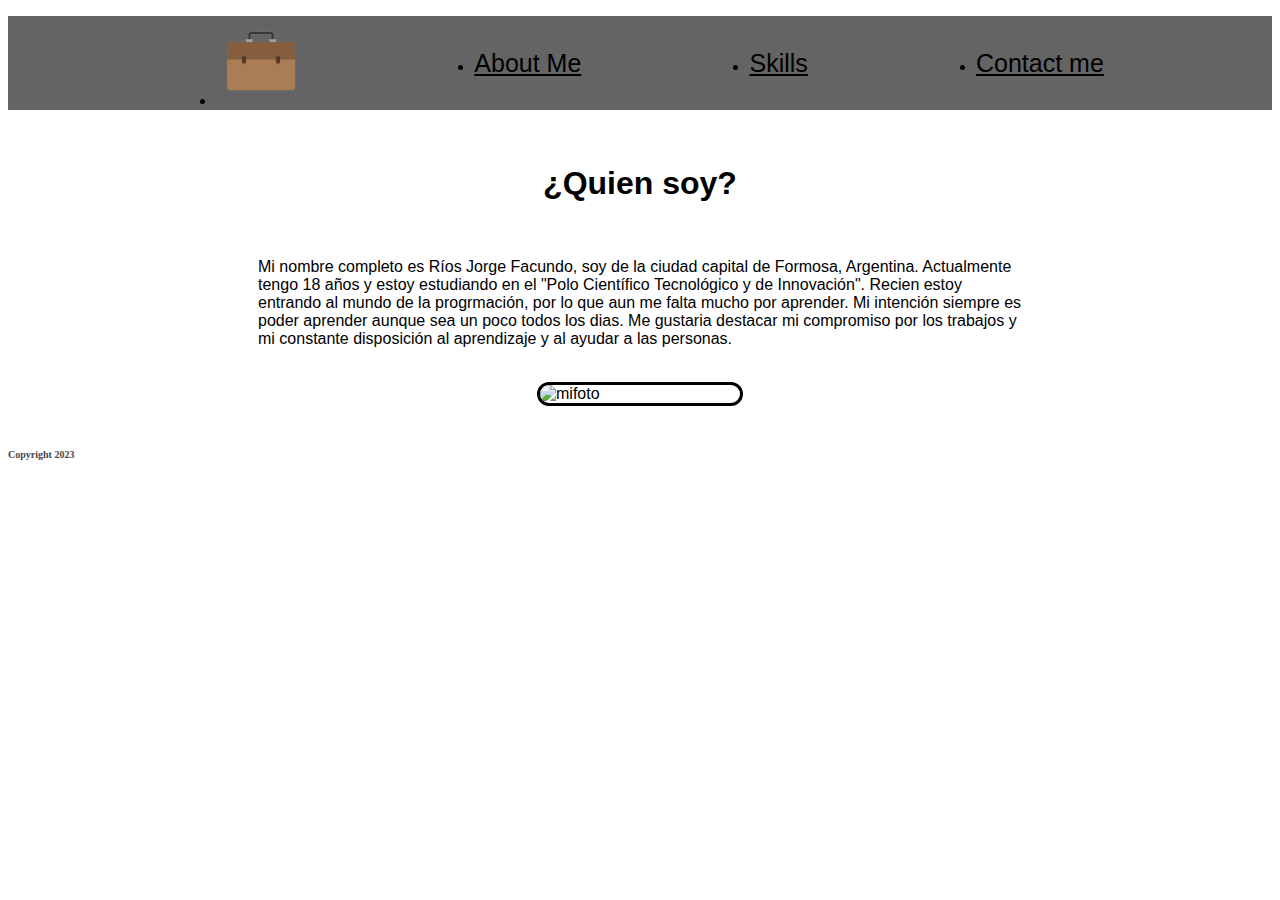
==== HTML/aboutme.html @ fd0b4001 "Se hicieron cambios en los css" ====
<!doctype html>
<html lang="en">

<head>
    <meta charset="utf-8">
    <meta name="viewport" content="width=device-width, initial-scale=1">
    <link href="https://cdn.jsdelivr.net/npm/bootstrap@5.1.3/dist/css/bootstrap.min.css" rel="stylesheet"
        integrity="sha384-1BmE4kWBq78iYhFldvKuhfTAU6auU8tT94WrHftjDbrCEXSU1oBoqyl2QvZ6jIW3" crossorigin="anonymous">
    <link rel="stylesheet" href="../CSS/aboutme.css">

    <title>Sobre mí</title>
</head>

<body>
    <header>
        <nav>
            <ul class="nav">
                <li class="nav-item">
                    <a class="nav-item" href="index.html">
                        <img src="../IMG/image-removebg-preview.png" width="90px" alt="">
                    </a>
                </li>
                <li class="nav-item">
                    <a class="nav-link" href="aboutme.html">About Me</a>
                </li>
                <li class="nav-item">
                    <a class="nav-link" href="skills.html">Skills</a>
                </li>
                <li class="nav-item">
                    <a class="nav-link" href="contactme.html">Contact me</a>
                </li>
            </ul>
        </nav>
    </header>

    <main>
        <br>
        <h1>¿Quien soy?</h1>
        <br>
        <p>Mi nombre completo es Ríos Jorge Facundo, soy de la ciudad capital de Formosa, Argentina. Actualmente
            tengo 18 años y estoy estudiando en el "Polo Científico Tecnológico y de Innovación".
            Recien estoy entrando al mundo de la progrmación, por lo que aun me falta mucho por aprender. Mi intención
            siempre es poder aprender aunque sea un poco todos los dias. Me gustaria destacar mi compromiso por los
            trabajos y mi constante disposición al aprendizaje y al ayudar a las personas. </p>
        <br>
        <img src="../IMG/mifoto.jpg" width="200px" alt="mifoto">
    </main>
    <br><br>
    <footer>
        <h1>
            Copyright 2023
        </h1>
    </footer>
    <script src="https://cdn.jsdelivr.net/npm/bootstrap@5.1.3/dist/js/bootstrap.bundle.min.js"
        integrity="sha384-ka7Sk0Gln4gmtz2MlQnikT1wXgYsOg+OMhuP+IlRH9sENBO0LRn5q+8nbTov4+1p"
        crossorigin="anonymous"></script>
</body>

</html>
---- CSS/aboutme.css ----
body {
    background-color: white;
}

.nav {
    background-color: rgb(100, 100, 100);
    display: flex;
    justify-content: space-evenly;
    align-items: center;
}

.nav-link {
    transition: 0.1s;
    font-size: 25px;
    color: black;
    font-family: 'Gill Sans', 'Gill Sans MT', Calibri, 'Trebuchet MS', sans-serif;
}

.nav-link:hover {
    background-color: black;
    transform: scale(1.2);
    color: rgb(238, 238, 238);
}

main {
    font-family: 'Lucida Sans', 'Lucida Sans Regular', 'Lucida Grande', 'Lucida Sans Unicode', Geneva, Verdana, sans-serif;
    margin-left: 250px;
    margin-right: 250px;
    display: flex;
    flex-direction: column;
    align-items: center;
}


main img {
    border-radius: 200px;
    border: solid black 3px
}

footer h1 {
    display: flex;
    justify-content: end;
    align-items: end;
    float: left;
    color: rgb(71, 71, 71);
    font-size: 10px;
}
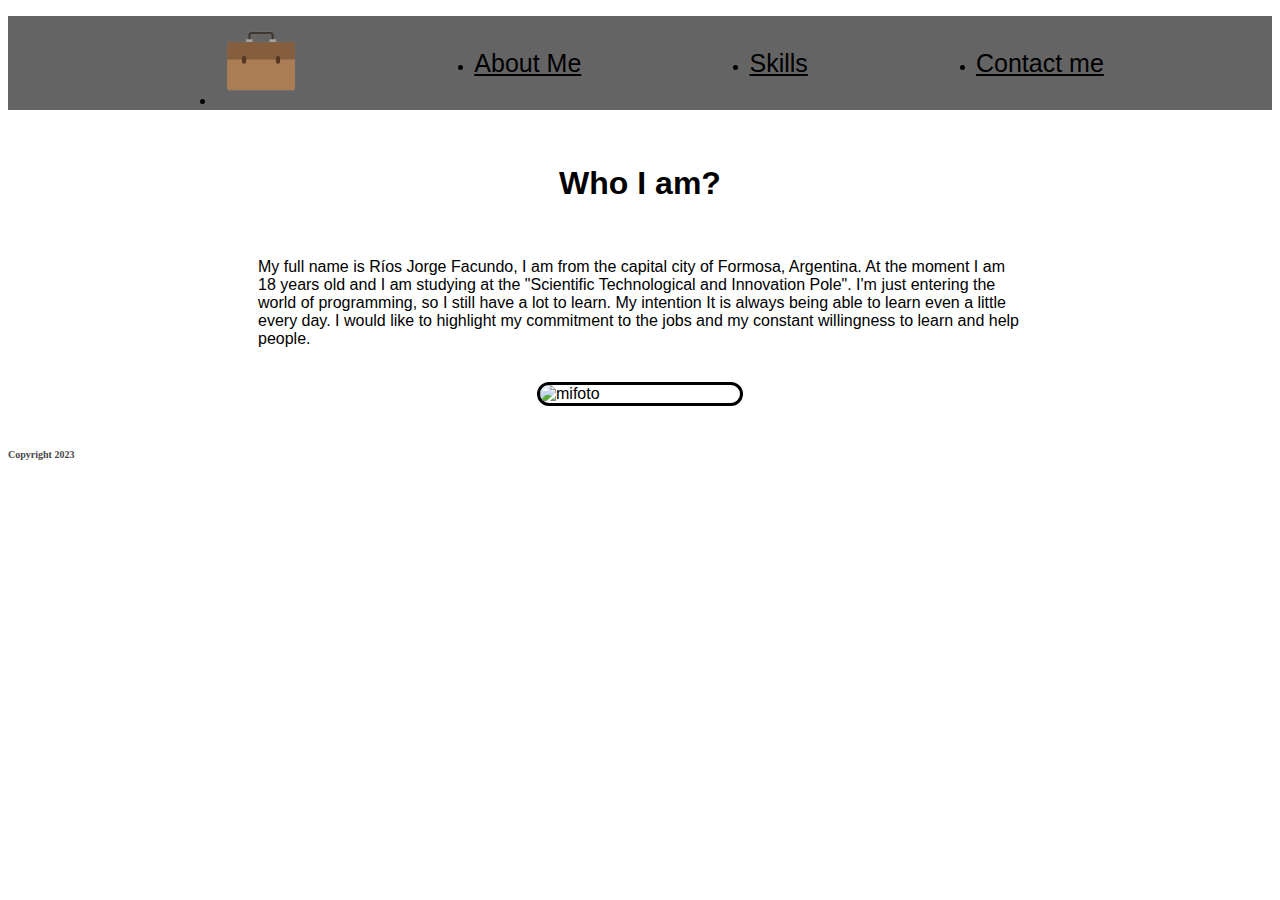
==== commit 576c3c9c: "Se cambió el texto" ====
--- a/HTML/aboutme.html
+++ b/HTML/aboutme.html
@@ -35,13 +35,13 @@
 
     <main>
         <br>
-        <h1>¿Quien soy?</h1>
+        <h1>Who I am?</h1>
         <br>
-        <p>Mi nombre completo es Ríos Jorge Facundo, soy de la ciudad capital de Formosa, Argentina. Actualmente
-            tengo 18 años y estoy estudiando en el "Polo Científico Tecnológico y de Innovación".
-            Recien estoy entrando al mundo de la progrmación, por lo que aun me falta mucho por aprender. Mi intención
-            siempre es poder aprender aunque sea un poco todos los dias. Me gustaria destacar mi compromiso por los
-            trabajos y mi constante disposición al aprendizaje y al ayudar a las personas. </p>
+        <p>My full name is Ríos Jorge Facundo, I am from the capital city of Formosa, Argentina. At the moment
+            I am 18 years old and I am studying at the "Scientific Technological and Innovation Pole".
+            I'm just entering the world of programming, so I still have a lot to learn. My intention
+            It is always being able to learn even a little every day. I would like to highlight my commitment to the
+            jobs and my constant willingness to learn and help people. </p>
         <br>
         <img src="../IMG/mifoto.jpg" width="200px" alt="mifoto">
     </main>
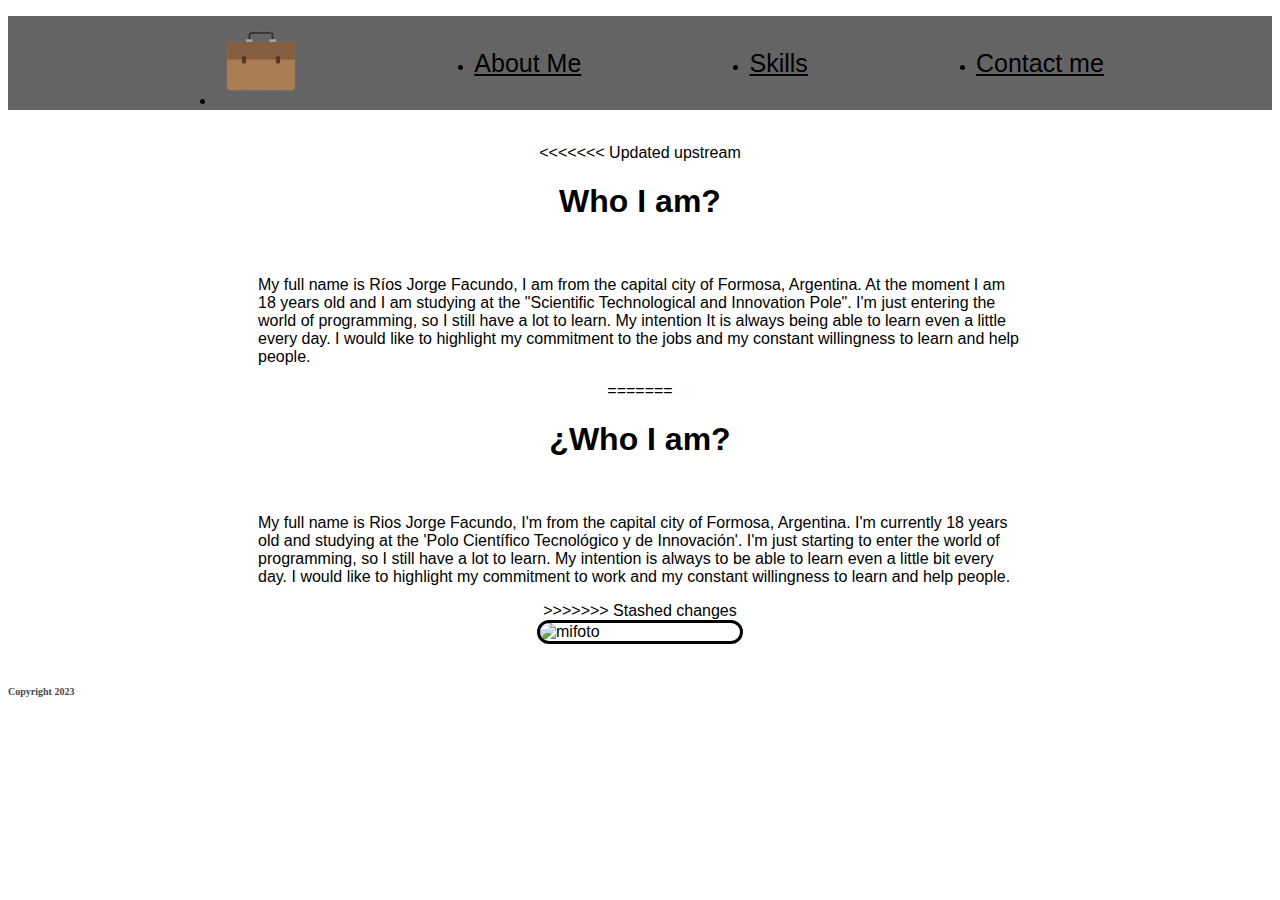
==== commit 4a5716ad: "Se agregó responsividad" ====
--- a/HTML/aboutme.html
+++ b/HTML/aboutme.html
@@ -7,7 +7,7 @@
     <link href="https://cdn.jsdelivr.net/npm/bootstrap@5.1.3/dist/css/bootstrap.min.css" rel="stylesheet"
         integrity="sha384-1BmE4kWBq78iYhFldvKuhfTAU6auU8tT94WrHftjDbrCEXSU1oBoqyl2QvZ6jIW3" crossorigin="anonymous">
     <link rel="stylesheet" href="../CSS/aboutme.css">
-
+    <link rel="icon" href="../IMG/Logo.jpg" type="image/png">
     <title>Sobre mí</title>
 </head>
 
@@ -35,6 +35,7 @@
 
     <main>
         <br>
+<<<<<<< Updated upstream
         <h1>Who I am?</h1>
         <br>
         <p>My full name is Ríos Jorge Facundo, I am from the capital city of Formosa, Argentina. At the moment
@@ -42,6 +43,11 @@
             I'm just entering the world of programming, so I still have a lot to learn. My intention
             It is always being able to learn even a little every day. I would like to highlight my commitment to the
             jobs and my constant willingness to learn and help people. </p>
+=======
+        <h1>¿Who I am?</h1>
+        <br>
+        <p>My full name is Rios Jorge Facundo, I'm from the capital city of Formosa, Argentina. I'm currently 18 years old and studying at the 'Polo Científico Tecnológico y de Innovación'. I'm just starting to enter the world of programming, so I still have a lot to learn. My intention is always to be able to learn even a little bit every day. I would like to highlight my commitment to work and my constant willingness to learn and help people.</p>
+>>>>>>> Stashed changes
         <br>
         <img src="../IMG/mifoto.jpg" width="200px" alt="mifoto">
     </main>
--- a/CSS/aboutme.css
+++ b/CSS/aboutme.css
@@ -44,4 +44,14 @@
     float: left;
     color: rgb(71, 71, 71);
     font-size: 10px;
+}
+
+@media screen and (max-width: 720px) {
+    main {
+        display: flex;
+justify-content: center;        color: rgb(0, 0, 0);
+        font-family: 'Lucida Sans', 'Lucida Sans Regular', 'Lucida Grande', 'Lucida Sans Unicode', Geneva, Verdana, sans-serif;
+        margin-left: 5%;
+        margin-right: 5%;
+    }
 }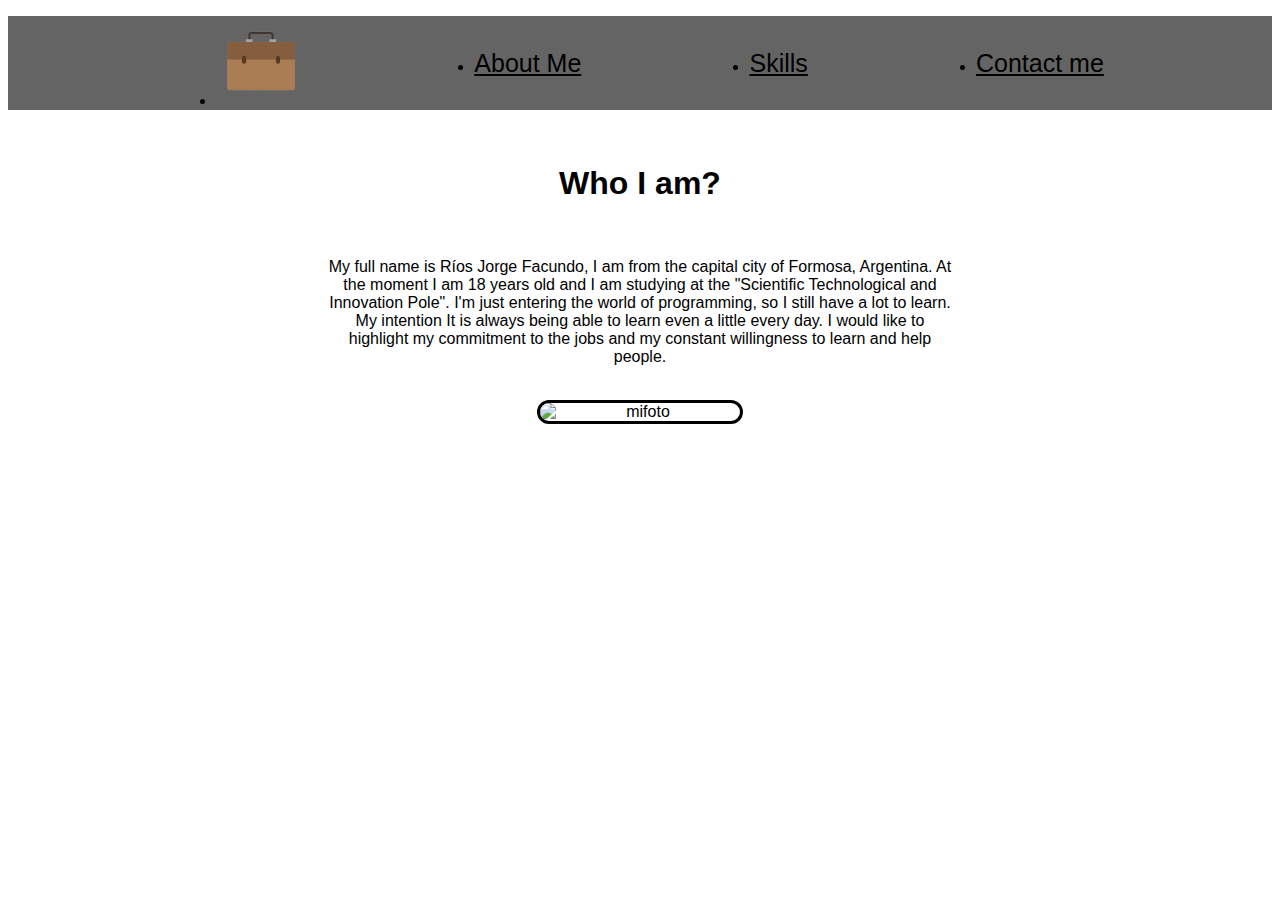
==== commit 996347f6: "Se dió formato a los archivos" ====
--- a/HTML/aboutme.html
+++ b/HTML/aboutme.html
@@ -8,7 +8,7 @@
         integrity="sha384-1BmE4kWBq78iYhFldvKuhfTAU6auU8tT94WrHftjDbrCEXSU1oBoqyl2QvZ6jIW3" crossorigin="anonymous">
     <link rel="stylesheet" href="../CSS/aboutme.css">
     <link rel="icon" href="../IMG/Logo.jpg" type="image/png">
-    <title>Sobre mí</title>
+    <title>aboutme</title>
 </head>
 
 <body>
@@ -34,29 +34,20 @@
     </header>
 
     <main>
-        <br>
-<<<<<<< Updated upstream
-        <h1>Who I am?</h1>
-        <br>
-        <p>My full name is Ríos Jorge Facundo, I am from the capital city of Formosa, Argentina. At the moment
-            I am 18 years old and I am studying at the "Scientific Technological and Innovation Pole".
-            I'm just entering the world of programming, so I still have a lot to learn. My intention
-            It is always being able to learn even a little every day. I would like to highlight my commitment to the
-            jobs and my constant willingness to learn and help people. </p>
-=======
-        <h1>¿Who I am?</h1>
-        <br>
-        <p>My full name is Rios Jorge Facundo, I'm from the capital city of Formosa, Argentina. I'm currently 18 years old and studying at the 'Polo Científico Tecnológico y de Innovación'. I'm just starting to enter the world of programming, so I still have a lot to learn. My intention is always to be able to learn even a little bit every day. I would like to highlight my commitment to work and my constant willingness to learn and help people.</p>
->>>>>>> Stashed changes
-        <br>
-        <img src="../IMG/mifoto.jpg" width="200px" alt="mifoto">
+        <div class="content">
+            <br>
+            <h1>Who I am?</h1>
+            <br>
+            <p>My full name is Ríos Jorge Facundo, I am from the capital city of Formosa, Argentina. At the moment
+                I am 18 years old and I am studying at the "Scientific Technological and Innovation Pole".
+                I'm just entering the world of programming, so I still have a lot to learn. My intention
+                It is always being able to learn even a little every day. I would like to highlight my commitment to the
+                jobs and my constant willingness to learn and help people. </p>
+            <br>
+            <img src="../IMG/mifoto.jpg" width="200px" alt="mifoto">
+        </div>
     </main>
     <br><br>
-    <footer>
-        <h1>
-            Copyright 2023
-        </h1>
-    </footer>
     <script src="https://cdn.jsdelivr.net/npm/bootstrap@5.1.3/dist/js/bootstrap.bundle.min.js"
         integrity="sha384-ka7Sk0Gln4gmtz2MlQnikT1wXgYsOg+OMhuP+IlRH9sENBO0LRn5q+8nbTov4+1p"
         crossorigin="anonymous"></script>
--- a/CSS/aboutme.css
+++ b/CSS/aboutme.css
@@ -17,41 +17,38 @@
 }
 
 .nav-link:hover {
+    transform: scale(1.2);
     background-color: black;
-    transform: scale(1.2);
     color: rgb(238, 238, 238);
 }
 
 main {
-    font-family: 'Lucida Sans', 'Lucida Sans Regular', 'Lucida Grande', 'Lucida Sans Unicode', Geneva, Verdana, sans-serif;
-    margin-left: 250px;
-    margin-right: 250px;
     display: flex;
     flex-direction: column;
     align-items: center;
+    font-family: 'Lucida Sans', 'Lucida Sans Regular', 'Lucida Grande', 'Lucida Sans Unicode', Geneva, Verdana, sans-serif;
 }
-
 
 main img {
     border-radius: 200px;
     border: solid black 3px
 }
 
-footer h1 {
+.content{
     display: flex;
-    justify-content: end;
-    align-items: end;
-    float: left;
-    color: rgb(71, 71, 71);
-    font-size: 10px;
+    flex-direction: column;
+    width: 50%;
+    align-items: center;
+    text-align: center;
 }
 
 @media screen and (max-width: 720px) {
-    main {
+    .content {
         display: flex;
-justify-content: center;        color: rgb(0, 0, 0);
+        align-items: center;
+        color: rgb(0, 0, 0);
         font-family: 'Lucida Sans', 'Lucida Sans Regular', 'Lucida Grande', 'Lucida Sans Unicode', Geneva, Verdana, sans-serif;
-        margin-left: 5%;
-        margin-right: 5%;
+        width: 100%;
+
     }
 }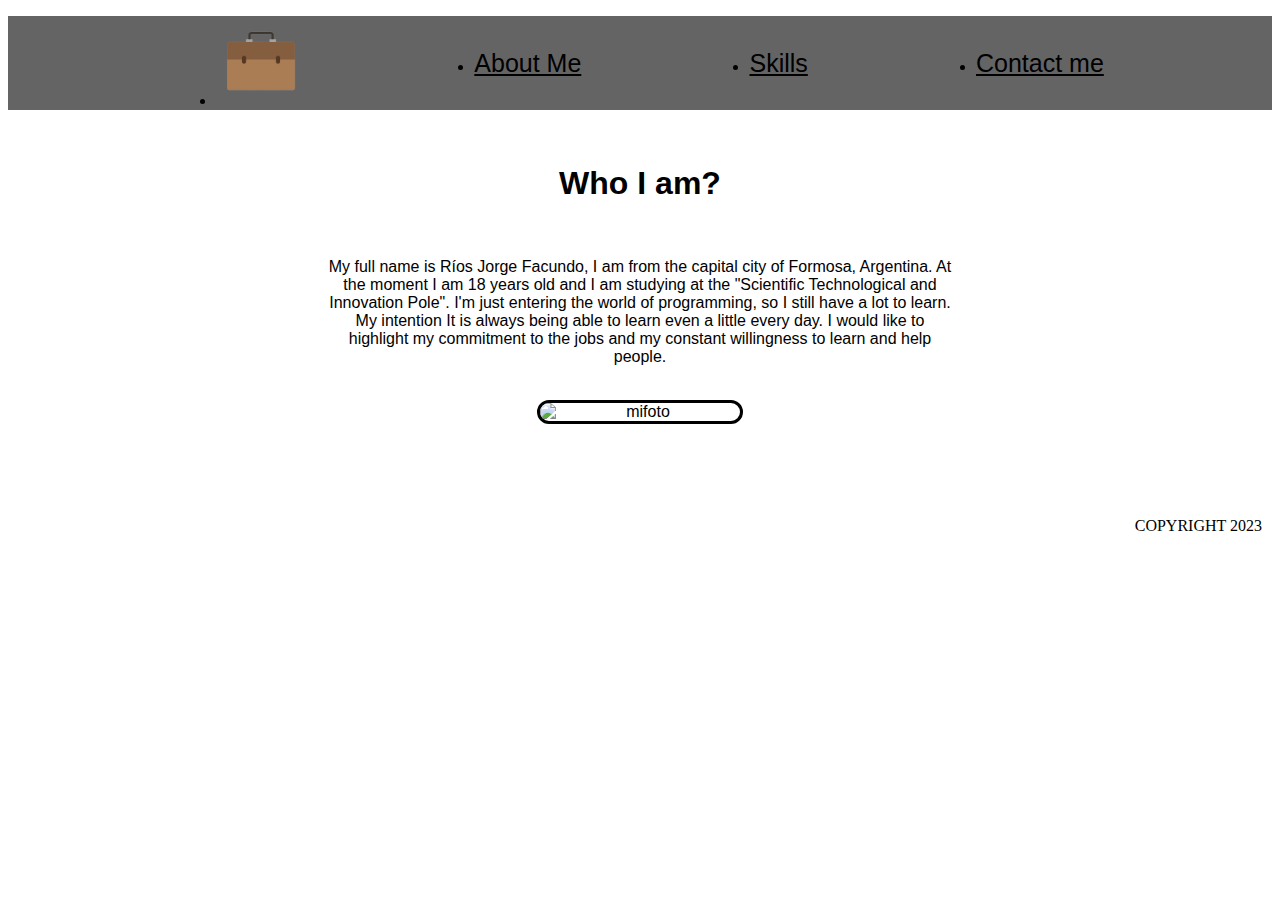
==== commit 8bf53f8c: "Se añadióf Footer" ====
--- a/HTML/aboutme.html
+++ b/HTML/aboutme.html
@@ -1,56 +1,70 @@
-<!doctype html>
+<!DOCTYPE html>
 <html lang="en">
+  <head>
+    <meta charset="utf-8" />
+    <meta name="viewport" content="width=device-width, initial-scale=1" />
+    <link
+      href="https://cdn.jsdelivr.net/npm/bootstrap@5.1.3/dist/css/bootstrap.min.css"
+      rel="stylesheet"
+      integrity="sha384-1BmE4kWBq78iYhFldvKuhfTAU6auU8tT94WrHftjDbrCEXSU1oBoqyl2QvZ6jIW3"
+      crossorigin="anonymous"
+    />
+    <link rel="stylesheet" href="../CSS/aboutme.css" />
+    <link rel="icon" href="../IMG/Logo.jpg" type="image/png" />
+    <title>aboutme</title>
+  </head>
 
-<head>
-    <meta charset="utf-8">
-    <meta name="viewport" content="width=device-width, initial-scale=1">
-    <link href="https://cdn.jsdelivr.net/npm/bootstrap@5.1.3/dist/css/bootstrap.min.css" rel="stylesheet"
-        integrity="sha384-1BmE4kWBq78iYhFldvKuhfTAU6auU8tT94WrHftjDbrCEXSU1oBoqyl2QvZ6jIW3" crossorigin="anonymous">
-    <link rel="stylesheet" href="../CSS/aboutme.css">
-    <link rel="icon" href="../IMG/Logo.jpg" type="image/png">
-    <title>aboutme</title>
-</head>
-
-<body>
+  <body>
     <header>
-        <nav>
-            <ul class="nav">
-                <li class="nav-item">
-                    <a class="nav-item" href="index.html">
-                        <img src="../IMG/image-removebg-preview.png" width="90px" alt="">
-                    </a>
-                </li>
-                <li class="nav-item">
-                    <a class="nav-link" href="aboutme.html">About Me</a>
-                </li>
-                <li class="nav-item">
-                    <a class="nav-link" href="skills.html">Skills</a>
-                </li>
-                <li class="nav-item">
-                    <a class="nav-link" href="contactme.html">Contact me</a>
-                </li>
-            </ul>
-        </nav>
+      <nav>
+        <ul class="nav">
+          <li class="nav-item">
+            <a class="nav-item" href="index.html">
+              <img
+                src="../IMG/image-removebg-preview.png"
+                width="90px"
+                alt=""
+              />
+            </a>
+          </li>
+          <li class="nav-item">
+            <a class="nav-link" href="aboutme.html">About Me</a>
+          </li>
+          <li class="nav-item">
+            <a class="nav-link" href="skills.html">Skills</a>
+          </li>
+          <li class="nav-item">
+            <a class="nav-link" href="contactme.html">Contact me</a>
+          </li>
+        </ul>
+      </nav>
     </header>
 
     <main>
-        <div class="content">
-            <br>
-            <h1>Who I am?</h1>
-            <br>
-            <p>My full name is Ríos Jorge Facundo, I am from the capital city of Formosa, Argentina. At the moment
-                I am 18 years old and I am studying at the "Scientific Technological and Innovation Pole".
-                I'm just entering the world of programming, so I still have a lot to learn. My intention
-                It is always being able to learn even a little every day. I would like to highlight my commitment to the
-                jobs and my constant willingness to learn and help people. </p>
-            <br>
-            <img src="../IMG/mifoto.jpg" width="200px" alt="mifoto">
-        </div>
+      <div class="content">
+        <br />
+        <h1>Who I am?</h1>
+        <br />
+        <p>
+          My full name is Ríos Jorge Facundo, I am from the capital city of
+          Formosa, Argentina. At the moment I am 18 years old and I am studying
+          at the "Scientific Technological and Innovation Pole". I'm just
+          entering the world of programming, so I still have a lot to learn. My
+          intention It is always being able to learn even a little every day. I
+          would like to highlight my commitment to the jobs and my constant
+          willingness to learn and help people.
+        </p>
+        <br />
+        <img src="../IMG/mifoto.jpg" width="200px" alt="mifoto" />
+      </div>
     </main>
-    <br><br>
-    <script src="https://cdn.jsdelivr.net/npm/bootstrap@5.1.3/dist/js/bootstrap.bundle.min.js"
-        integrity="sha384-ka7Sk0Gln4gmtz2MlQnikT1wXgYsOg+OMhuP+IlRH9sENBO0LRn5q+8nbTov4+1p"
-        crossorigin="anonymous"></script>
-</body>
-
-</html>+    <br /><br />
+    <footer>COPYRIGHT 2023</footer>
+    
+    <script
+      src="https://cdn.jsdelivr.net/npm/bootstrap@5.1.3/dist/js/bootstrap.bundle.min.js"
+      integrity="sha384-ka7Sk0Gln4gmtz2MlQnikT1wXgYsOg+OMhuP+IlRH9sENBO0LRn5q+8nbTov4+1p"
+      crossorigin="anonymous"
+    ></script>
+  </body>
+</html>
--- a/CSS/aboutme.css
+++ b/CSS/aboutme.css
@@ -42,6 +42,16 @@
     text-align: center;
 }
 
+footer {
+    height: 75px;
+    background-color: white(43, 43, 43);
+    color: rgb(0, 0, 0);
+    display: flex;
+    justify-content: end;
+    align-items: end;
+    padding-right: 10px;
+}
+
 @media screen and (max-width: 720px) {
     .content {
         display: flex;
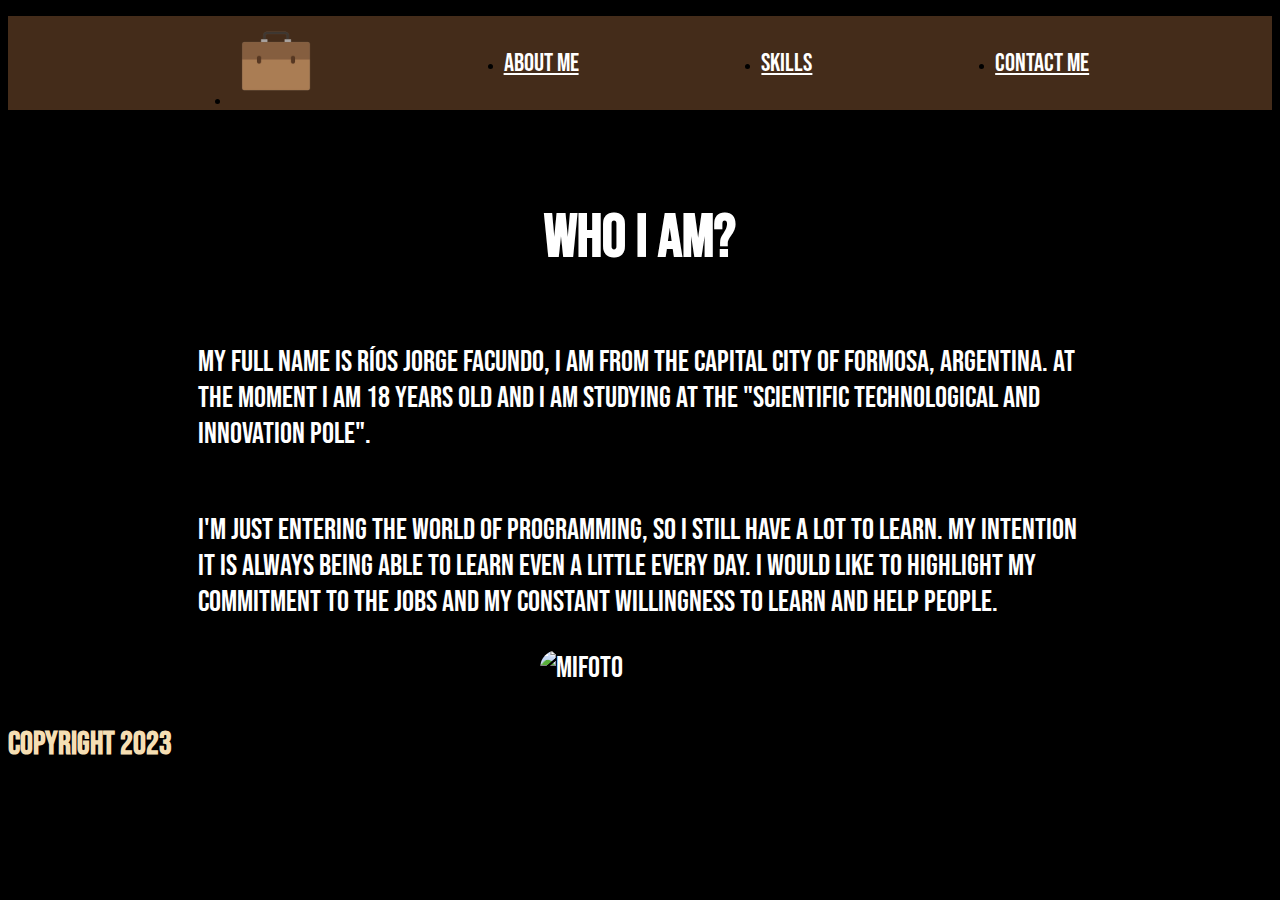
==== commit ebd7a491: "Se simplificó los estilos" ====
--- a/HTML/aboutme.html
+++ b/HTML/aboutme.html
@@ -9,9 +9,9 @@
       integrity="sha384-1BmE4kWBq78iYhFldvKuhfTAU6auU8tT94WrHftjDbrCEXSU1oBoqyl2QvZ6jIW3"
       crossorigin="anonymous"
     />
-    <link rel="stylesheet" href="../CSS/aboutme.css" />
+    <link rel="stylesheet" href="../CSS/style.css" />
     <link rel="icon" href="../IMG/Logo.jpg" type="image/png" />
-    <title>aboutme</title>
+    <title>Sobre mí</title>
   </head>
 
   <body>
@@ -21,6 +21,7 @@
           <li class="nav-item">
             <a class="nav-item" href="index.html">
               <img
+                id="vector"
                 src="../IMG/image-removebg-preview.png"
                 width="90px"
                 alt=""
@@ -41,26 +42,30 @@
     </header>
 
     <main>
-      <div class="content">
-        <br />
-        <h1>Who I am?</h1>
-        <br />
-        <p>
-          My full name is Ríos Jorge Facundo, I am from the capital city of
-          Formosa, Argentina. At the moment I am 18 years old and I am studying
-          at the "Scientific Technological and Innovation Pole". I'm just
-          entering the world of programming, so I still have a lot to learn. My
-          intention It is always being able to learn even a little every day. I
-          would like to highlight my commitment to the jobs and my constant
-          willingness to learn and help people.
-        </p>
-        <br />
-        <img src="../IMG/mifoto.jpg" width="200px" alt="mifoto" />
-      </div>
+      <br />
+      <h1>Who I am?</h1>
+      <p>
+        My full name is Ríos Jorge Facundo, I am from the capital city of
+        Formosa, Argentina. At the moment I am 18 years old and I am studying at
+        the "Scientific Technological and Innovation Pole".
+      </p>
+      <p>
+        I'm just entering the world of programming, so I still have a lot to
+        learn. My intention It is always being able to learn even a little every
+        day. I would like to highlight my commitment to the jobs and my constant
+        willingness to learn and help people.
+      </p>
+      <img
+        src="../IMG/mifoto.jpg"
+        width="200px"
+        alt="mifoto"
+        style="border-radius: 100px"
+      />
     </main>
     <br /><br />
-    <footer>COPYRIGHT 2023</footer>
-    
+    <footer>
+      <h1>Copyright 2023</h1>
+    </footer>
     <script
       src="https://cdn.jsdelivr.net/npm/bootstrap@5.1.3/dist/js/bootstrap.bundle.min.js"
       integrity="sha384-ka7Sk0Gln4gmtz2MlQnikT1wXgYsOg+OMhuP+IlRH9sENBO0LRn5q+8nbTov4+1p"
--- a/CSS/style.css
+++ b/CSS/style.css
@@ -0,0 +1,119 @@
+/* Estilos para el cuerpo de la página */
+body {
+  background-color: rgb(0, 0, 0);
+}
+
+/* Estilos para la barra de navegación */
+.nav {
+  display: flex;
+  align-items: center;
+  justify-content: space-evenly;
+}
+
+/* Estilos para la barra de navegación */
+.nav {
+  background-color: rgb(68, 44, 26);
+
+}
+
+.nav-link {
+  font-size: 25px;
+  font-family: 'MyCustomFont', sans-serif;
+  color: rgb(255, 255, 255);
+  transition: 0.1s;
+}
+
+.nav-link:hover {
+  transform: scale(1.3);
+  color: rgb(0, 0, 0);
+  background-color: rgb(255, 255, 255);
+}
+
+/* Estilos para el vector */
+#vector {
+  transition: 0.1s;
+}
+
+#vector:hover {
+  background-color: white;
+  transform: scale(1.2);
+}
+
+/* Estilos para el contenido principal */
+main {
+  display: flex;
+  flex-direction: column;
+  align-items: center;
+  justify-content: center;
+  margin-left: 15%;
+  margin-right: 15%;
+  color: rgb(255, 255, 255);
+  font-size: 30px;
+  font-family: 'MyCustomFont', sans-serif;
+}
+
+/* Estilos para las filas y columnas de la página */
+.row,
+.col {
+  display: flex;
+  justify-content: center;
+  align-items: center;
+}
+
+.container-text-center-2 .row,
+.col {
+  display: flex;
+  justify-content: center;
+  align-items: center;
+  flex-direction: column;
+}
+
+/* Estilos para las imágenes dentro del contenido principal */
+main img {
+  transition: 0.1s;
+}
+
+main img:hover {
+  transform: scale(1.2);
+}
+
+/* Estilos para el contenedor de texto centrado */
+.container-text-center {
+  display: flex;
+  flex-direction: column;
+  align-items: center;
+}
+
+/* Estilos para las habilidades */
+.skills {
+  display: flex;
+  flex-direction: column;
+}
+
+/* Estilos para el contenido principal en dispositivos con pantalla pequeña */
+@media screen and (max-width: 1080px) {
+  main {
+    display: flex;
+    align-items: center;
+    color: rgb(0, 0, 0);
+    font-family: 'MyCustomFont', sans-serif;
+    margin-left: 5%;
+    margin-right: 5%;
+  }
+}
+
+/* Estilo del footer*/
+
+footer {
+  display: flex;
+  align-items: center;
+  height: 5vh;
+  color: wheat;
+  font-family: 'MyCustomFont', sans-serif;
+}
+
+/* Definición de la fuente personalizada */
+@font-face {
+  font-family: 'MyCustomFont';
+  src: url('../FONT/BebasNeue-Regular.ttf') format('truetype');
+}
